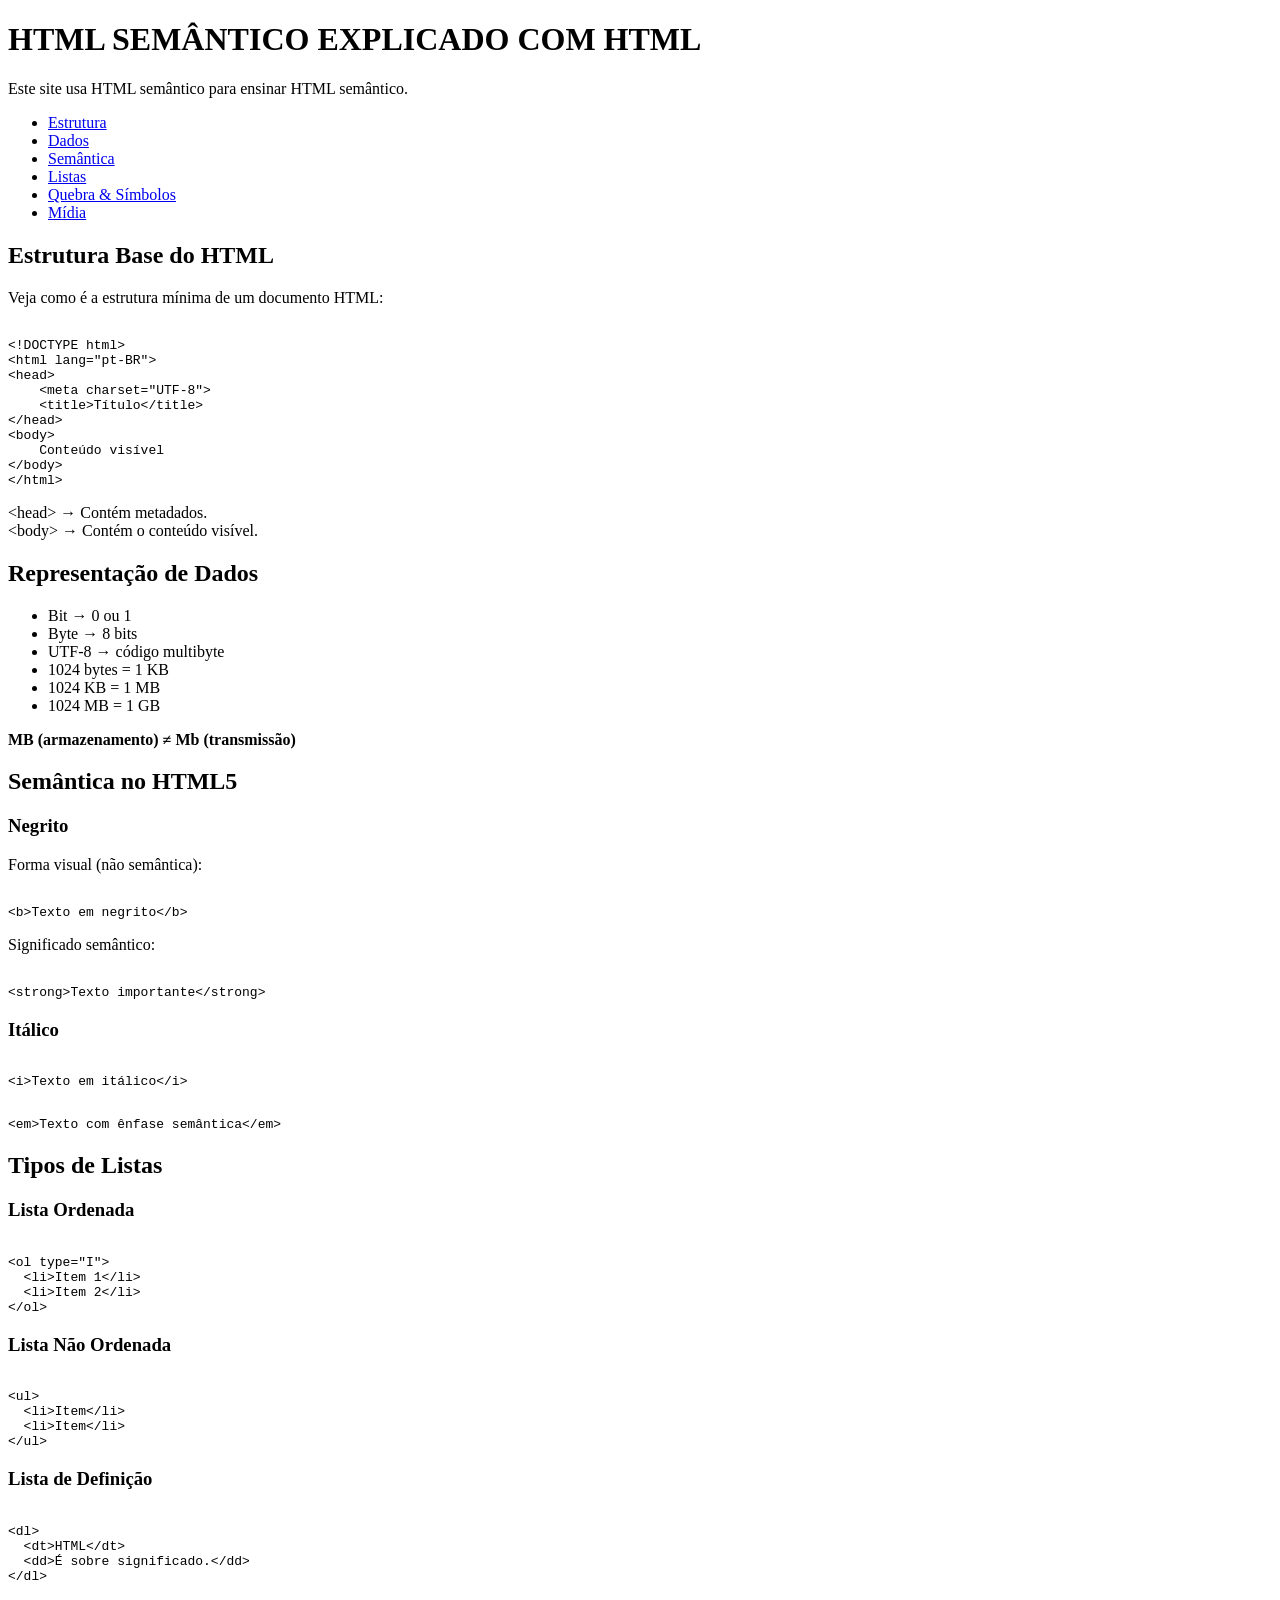
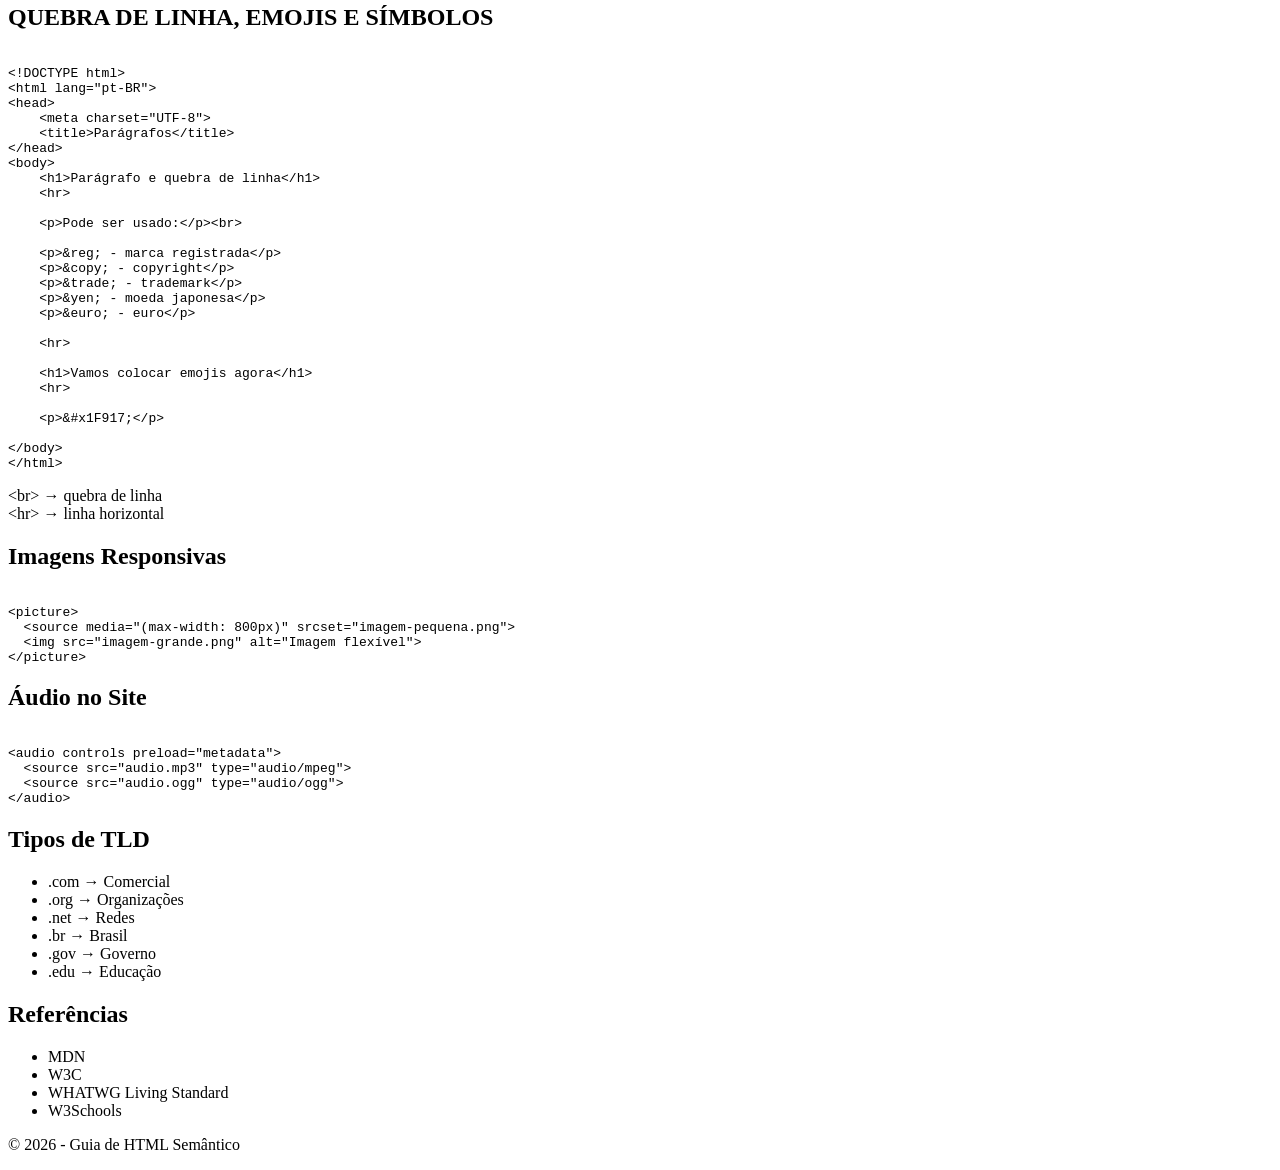
==== index.html @ 89030ee4 "colocando as anotações em forma de site" ====
<!DOCTYPE html>
<!-- Informa ao navegador que estamos usando HTML5 -->

<html lang="pt-BR">
<!-- Elemento raiz do documento -->

<head>
    <!-- Metadados (não aparecem visualmente) -->

    <meta charset="UTF-8">
    <!-- Permite acentos, símbolos e emojis -->

    <meta name="viewport" content="width=device-width, initial-scale=1.0">
    <!-- Responsividade -->

    <meta name="description"
        content="Guia completo de HTML semântico explicando estrutura, significado e funcionamento do navegador.">

    <title>Guia Completo de HTML Semântico</title>
</head>

<body>

    <header>
        <!-- Cabeçalho principal -->

        <h1>HTML SEMÂNTICO EXPLICADO COM HTML</h1>
        <p>Este site usa HTML semântico para ensinar HTML semântico.</p>

        <nav>
            <!-- Navegação principal -->
            <ul>
                <li><a href="#estrutura">Estrutura</a></li>
                <li><a href="#dados">Dados</a></li>
                <li><a href="#semantica">Semântica</a></li>
                <li><a href="#listas">Listas</a></li>
                <li><a href="#quebra">Quebra & Símbolos</a></li>
                <li><a href="#midia">Mídia</a></li>
            </ul>
        </nav>
    </header>

    <main>

        <section id="estrutura">
            <h2>Estrutura Base do HTML</h2>

            <article>
                <p>Veja como é a estrutura mínima de um documento HTML:</p>

                <pre><code>
&lt;!DOCTYPE html&gt;
&lt;html lang="pt-BR"&gt;
&lt;head&gt;
    &lt;meta charset="UTF-8"&gt;
    &lt;title&gt;Título&lt;/title&gt;
&lt;/head&gt;
&lt;body&gt;
    Conteúdo visível
&lt;/body&gt;
&lt;/html&gt;
</code></pre>

                <p>
                    &lt;head&gt; → Contém metadados.
                    <br>
                    &lt;body&gt; → Contém o conteúdo visível.
                </p>
            </article>
        </section>

        <section id="dados">
            <h2>Representação de Dados</h2>

            <article>
                <ul>
                    <li>Bit → 0 ou 1</li>
                    <li>Byte → 8 bits</li>
                    <li>UTF-8 → código multibyte</li>
                    <li>1024 bytes = 1 KB</li>
                    <li>1024 KB = 1 MB</li>
                    <li>1024 MB = 1 GB</li>
                </ul>

                <p><strong>MB (armazenamento) ≠ Mb (transmissão)</strong></p>
            </article>
        </section>

        <section id="semantica">
            <h2>Semântica no HTML5</h2>

            <article>
                <h3>Negrito</h3>

                <p>Forma visual (não semântica):</p>

                <pre><code>
&lt;b&gt;Texto em negrito&lt;/b&gt;
</code></pre>

                <p>Significado semântico:</p>

                <pre><code>
&lt;strong&gt;Texto importante&lt;/strong&gt;
</code></pre>
            </article>

            <article>
                <h3>Itálico</h3>

                <pre><code>
&lt;i&gt;Texto em itálico&lt;/i&gt;
</code></pre>

                <pre><code>
&lt;em&gt;Texto com ênfase semântica&lt;/em&gt;
</code></pre>
            </article>
        </section>

        <section id="listas">
            <h2>Tipos de Listas</h2>

            <article>
                <h3>Lista Ordenada</h3>

                <pre><code>
&lt;ol type="I"&gt;
  &lt;li&gt;Item 1&lt;/li&gt;
  &lt;li&gt;Item 2&lt;/li&gt;
&lt;/ol&gt;
</code></pre>
            </article>

            <article>
                <h3>Lista Não Ordenada</h3>

                <pre><code>
&lt;ul&gt;
  &lt;li&gt;Item&lt;/li&gt;
  &lt;li&gt;Item&lt;/li&gt;
&lt;/ul&gt;
</code></pre>
            </article>

            <article>
                <h3>Lista de Definição</h3>

                <pre><code>
&lt;dl&gt;
  &lt;dt&gt;HTML&lt;/dt&gt;
  &lt;dd&gt;É sobre significado.&lt;/dd&gt;
&lt;/dl&gt;
</code></pre>
            </article>
        </section>

        <section id="quebra">
            <h2>QUEBRA DE LINHA, EMOJIS E SÍMBOLOS</h2>

            <pre><code>
&lt;!DOCTYPE html&gt;
&lt;html lang="pt-BR"&gt;
&lt;head&gt;
    &lt;meta charset="UTF-8"&gt;
    &lt;title&gt;Parágrafos&lt;/title&gt;
&lt;/head&gt;
&lt;body&gt;
    &lt;h1&gt;Parágrafo e quebra de linha&lt;/h1&gt;
    &lt;hr&gt;

    &lt;p&gt;Pode ser usado:&lt;/p&gt;&lt;br&gt;

    &lt;p&gt;&amp;reg; - marca registrada&lt;/p&gt;
    &lt;p&gt;&amp;copy; - copyright&lt;/p&gt;
    &lt;p&gt;&amp;trade; - trademark&lt;/p&gt;
    &lt;p&gt;&amp;yen; - moeda japonesa&lt;/p&gt;
    &lt;p&gt;&amp;euro; - euro&lt;/p&gt;

    &lt;hr&gt;

    &lt;h1&gt;Vamos colocar emojis agora&lt;/h1&gt;
    &lt;hr&gt;

    &lt;p&gt;&amp;#x1F917;&lt;/p&gt;

&lt;/body&gt;
&lt;/html&gt;
</code></pre>

            <p>
                &lt;br&gt; → quebra de linha
                <br>
                &lt;hr&gt; → linha horizontal
            </p>
        </section>

        <section id="midia">
            <h2>Imagens Responsivas</h2>

            <pre><code>
&lt;picture&gt;
  &lt;source media="(max-width: 800px)" srcset="imagem-pequena.png"&gt;
  &lt;img src="imagem-grande.png" alt="Imagem flexível"&gt;
&lt;/picture&gt;
</code></pre>

            <h2>Áudio no Site</h2>

            <pre><code>
&lt;audio controls preload="metadata"&gt;
  &lt;source src="audio.mp3" type="audio/mpeg"&gt;
  &lt;source src="audio.ogg" type="audio/ogg"&gt;
&lt;/audio&gt;
</code></pre>
        </section>

        <section>
            <h2>Tipos de TLD</h2>

            <ul>
                <li>.com → Comercial</li>
                <li>.org → Organizações</li>
                <li>.net → Redes</li>
                <li>.br → Brasil</li>
                <li>.gov → Governo</li>
                <li>.edu → Educação</li>
            </ul>
        </section>

    </main>

    <aside>
        <h2>Referências</h2>
        <ul>
            <li>MDN</li>
            <li>W3C</li>
            <li>WHATWG Living Standard</li>
            <li>W3Schools</li>
        </ul>
    </aside>

    <footer>
        <p>&copy; 2026 - Guia de HTML Semântico</p>
    </footer>

</body>

</html>
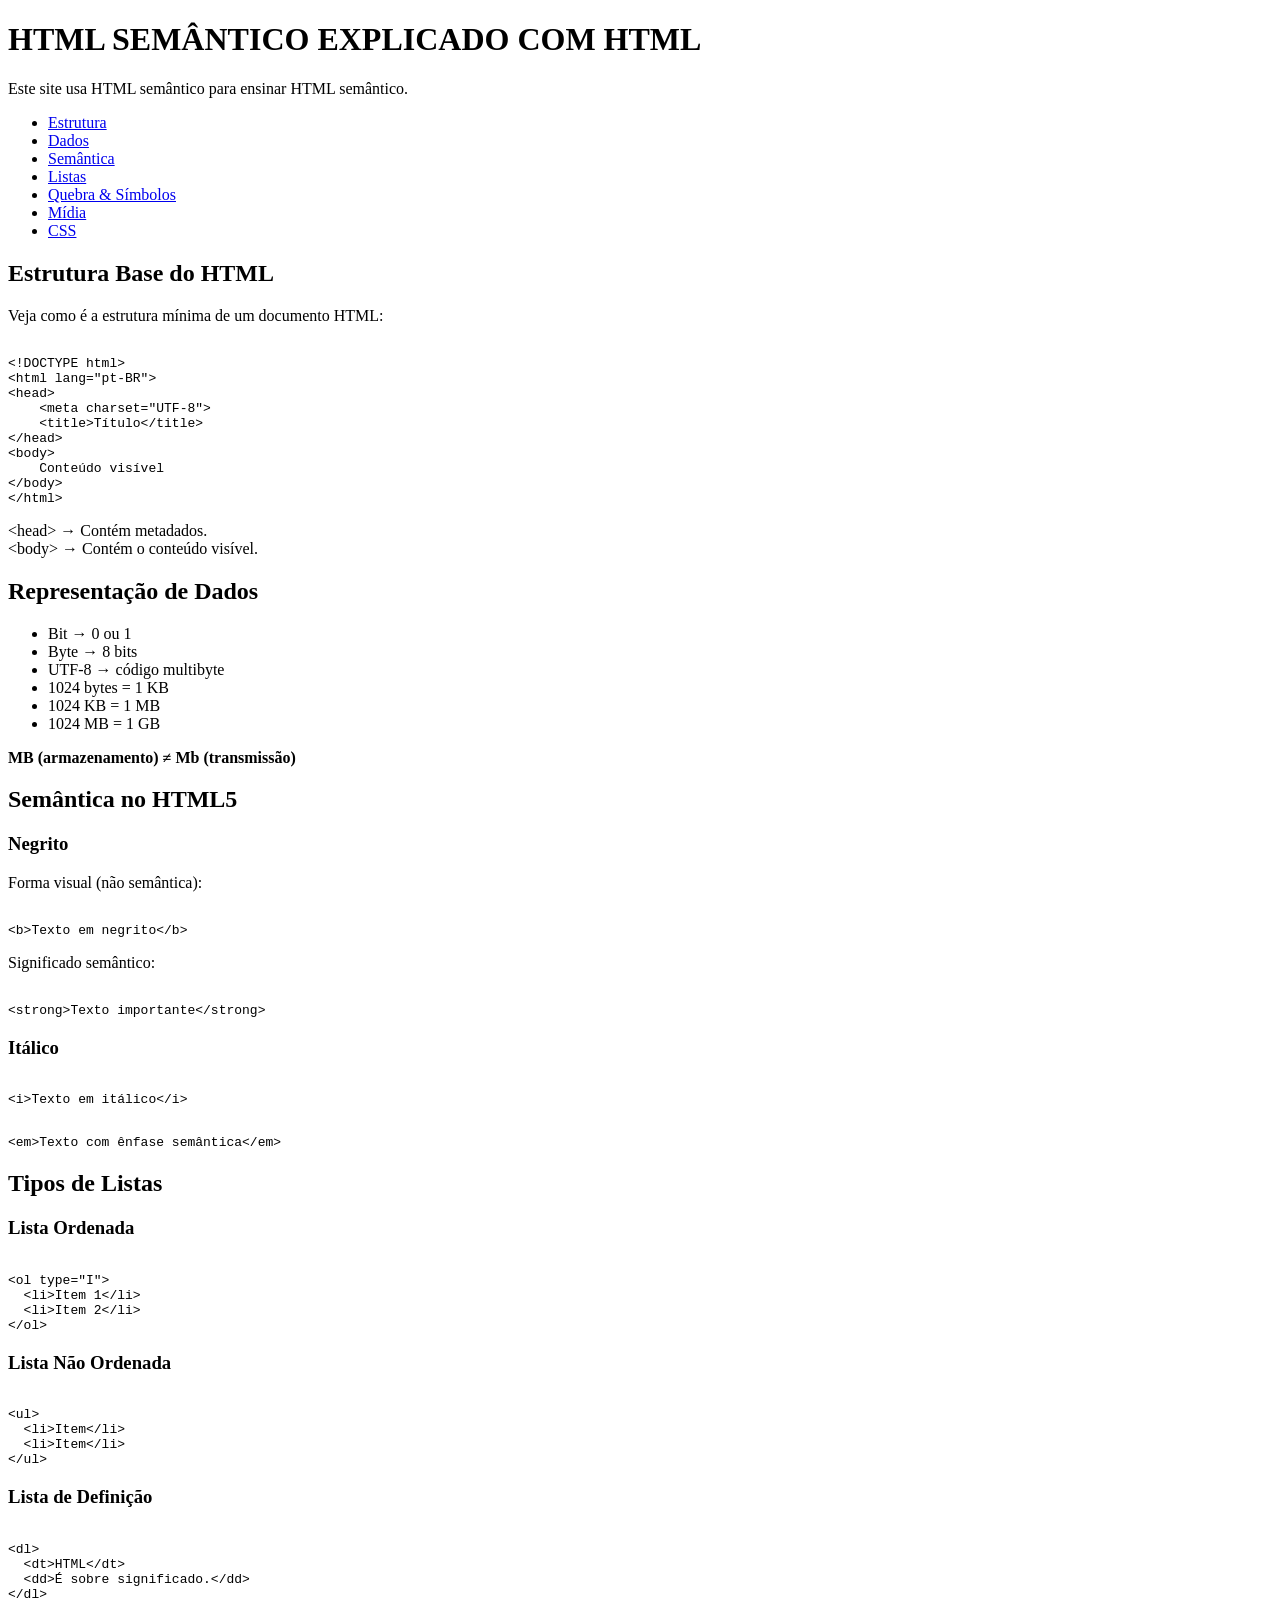
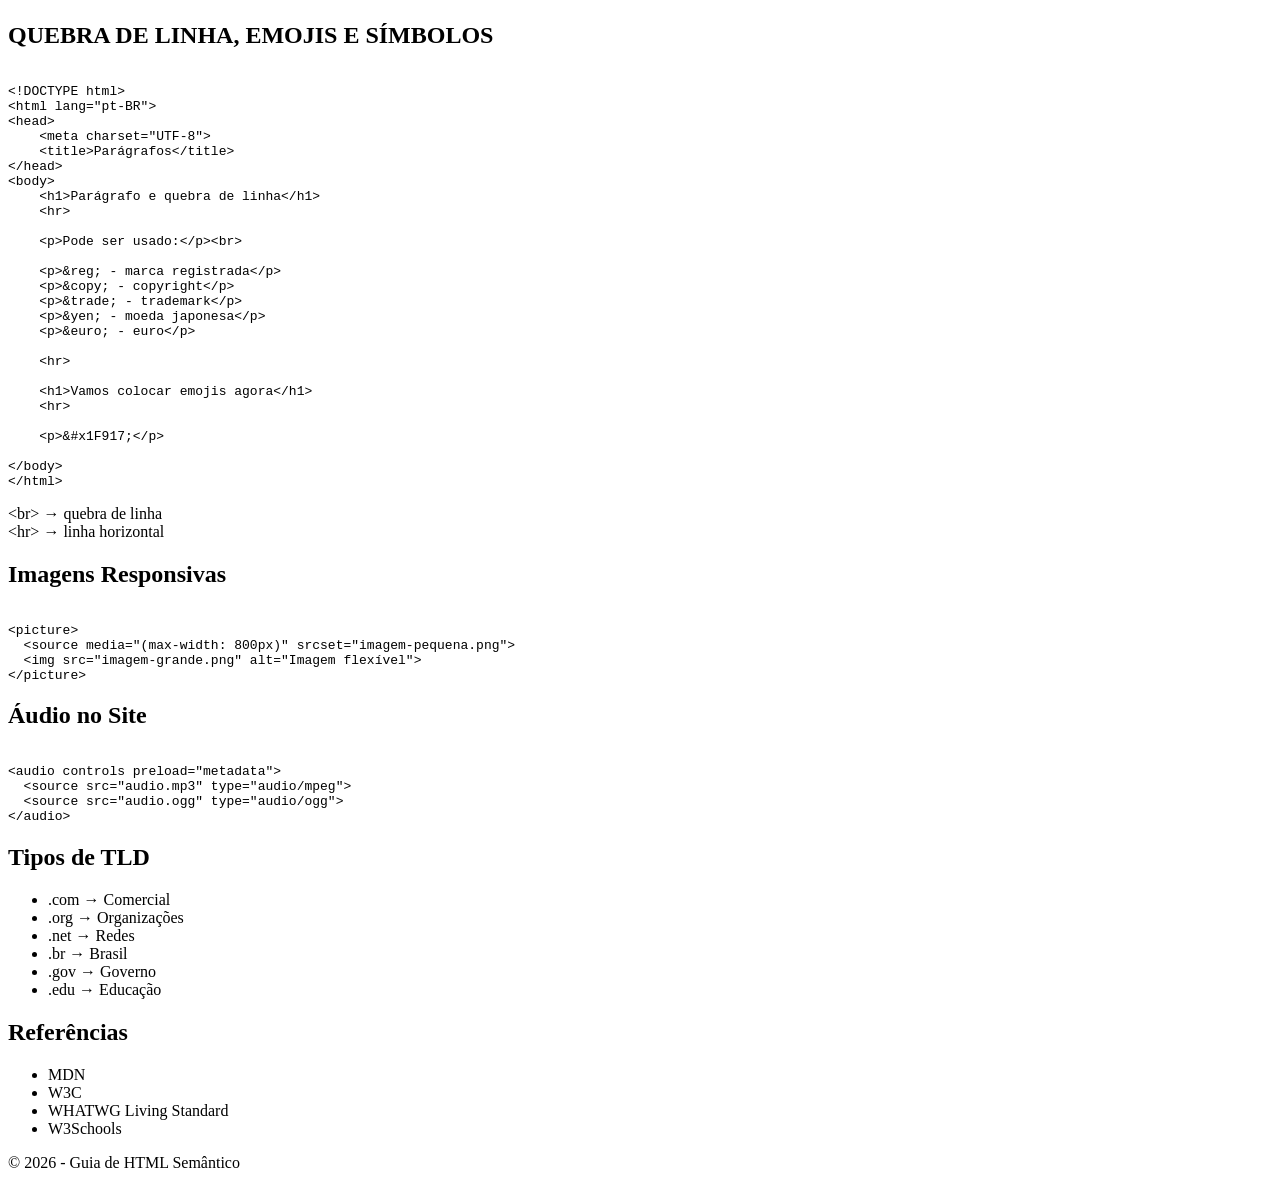
==== commit 4c487328: "colocando o CSS" ====
--- a/index.html
+++ b/index.html
@@ -36,6 +36,7 @@
                 <li><a href="#listas">Listas</a></li>
                 <li><a href="#quebra">Quebra & Símbolos</a></li>
                 <li><a href="#midia">Mídia</a></li>
+                <li><a href="css.html">CSS</a></li>
             </ul>
         </nav>
     </header>
